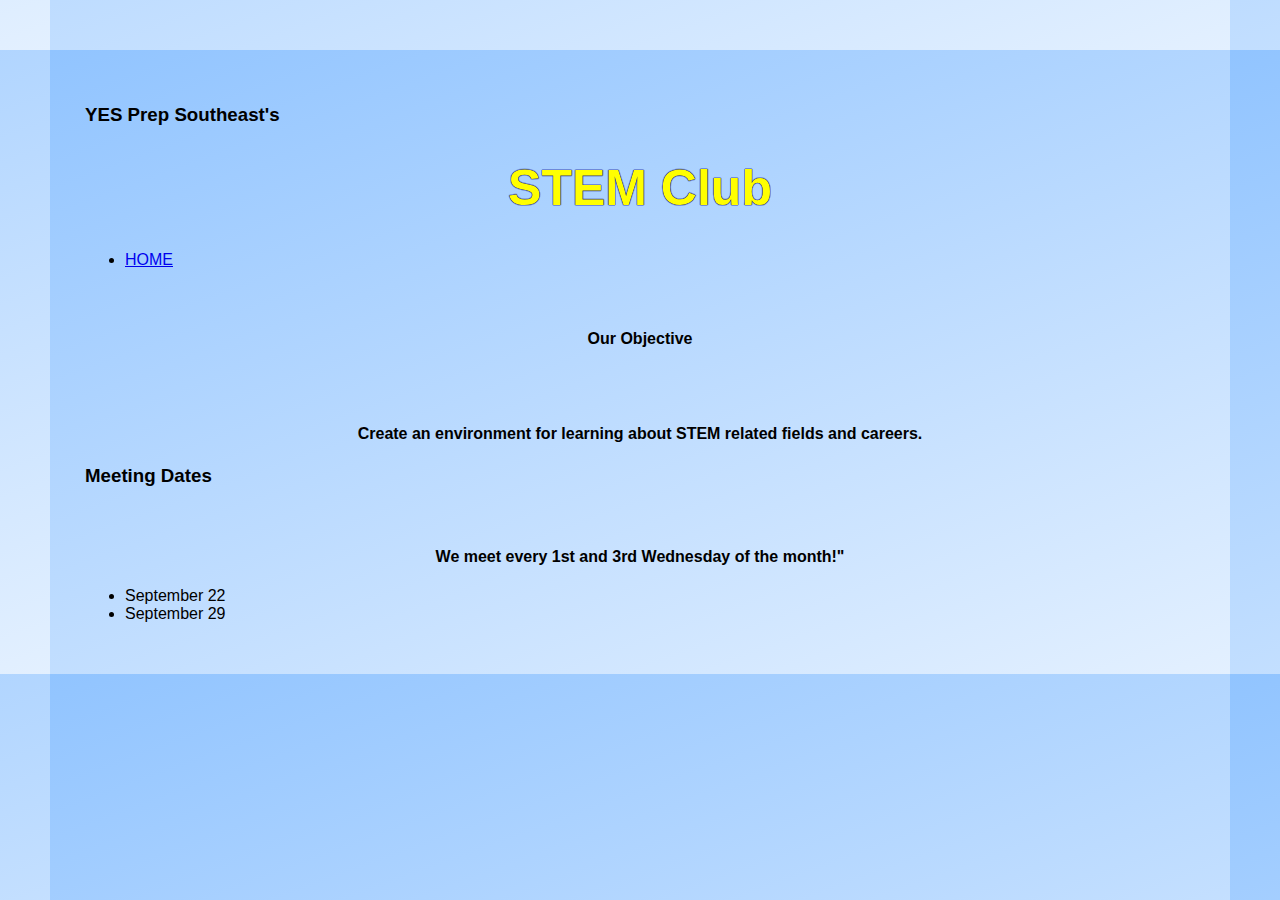
==== index.html @ 11a19916 "fix html link" ====
<!DOCTYPE html>
<html>
  <head>
  <title>YPSE STEM</title>
  <link type="text/css" rel="stylesheet" href="style.css">
  </head>
    <body>
     <header>
     <h3>YES Prep Southeast's<h3>
     <h1>STEM Club</h1>
      </header>
      <div class="Navigation Bar">
        <ul>
          <li><a href=index.html>HOME</a></li>
        </ul>
      </div>
      <div class="Intro">
       <h4>Our Objective<h4>
       <p>Create an environment for learning about STEM related fields and careers.</p>
      </div>
     <h3>Meeting Dates<h3>
        <h4>We meet every 1st and 3rd Wednesday of the month!"</h4>
     <ul>
      <li>September 22</li>
      <li>September 29</li>


     </ul>
    </body>
</html>
---- style.css ----
body {
    margin: auto;
}

html {
    font-family: 'Montserrat', sans-serif;
    margin: 50px;
    background-image: linear-gradient(160deg, #91c4ff, #e3f0ff);
  }
  
  h1 {
    text-align: center;
    color: yellow;
    text-shadow: darkblue 0px 0px 1px, darkblue 0px 0px 1px, darkblue 0px 0px 1px, darkblue 0px 0px 1px;
    font-size: 50px;
    margin: 0px, 20px, 20px, 20px;
  }
  
  h4 {
    text-align: center;
    margin-bottom: none;
    padding-bottom: 0px;
    padding-top: 40px;
  }
  
  body {
    padding: 35px;
  }
  
  .nav ul {
    list-style-type: none;
    margin: 0;
    padding: 0;
    background-color: aliceblue;
    overflow: hidden;
  }
  
  .nav li {
    float: left;
  }
  
  .nav li a {
    display: block; 
    color: white;
    text-align: center;
    padding: 14px 16px;
    text-decoration: none; 
  }
  
  .nav li a:hover {
    background-color: rgb(127, 144, 240);
  }
  
  .active {
    background-color: rgb(161, 184, 250);
  }
  
  li a:hover:not(.active) {
    background-color: lightgoldenrodyellow;
  }
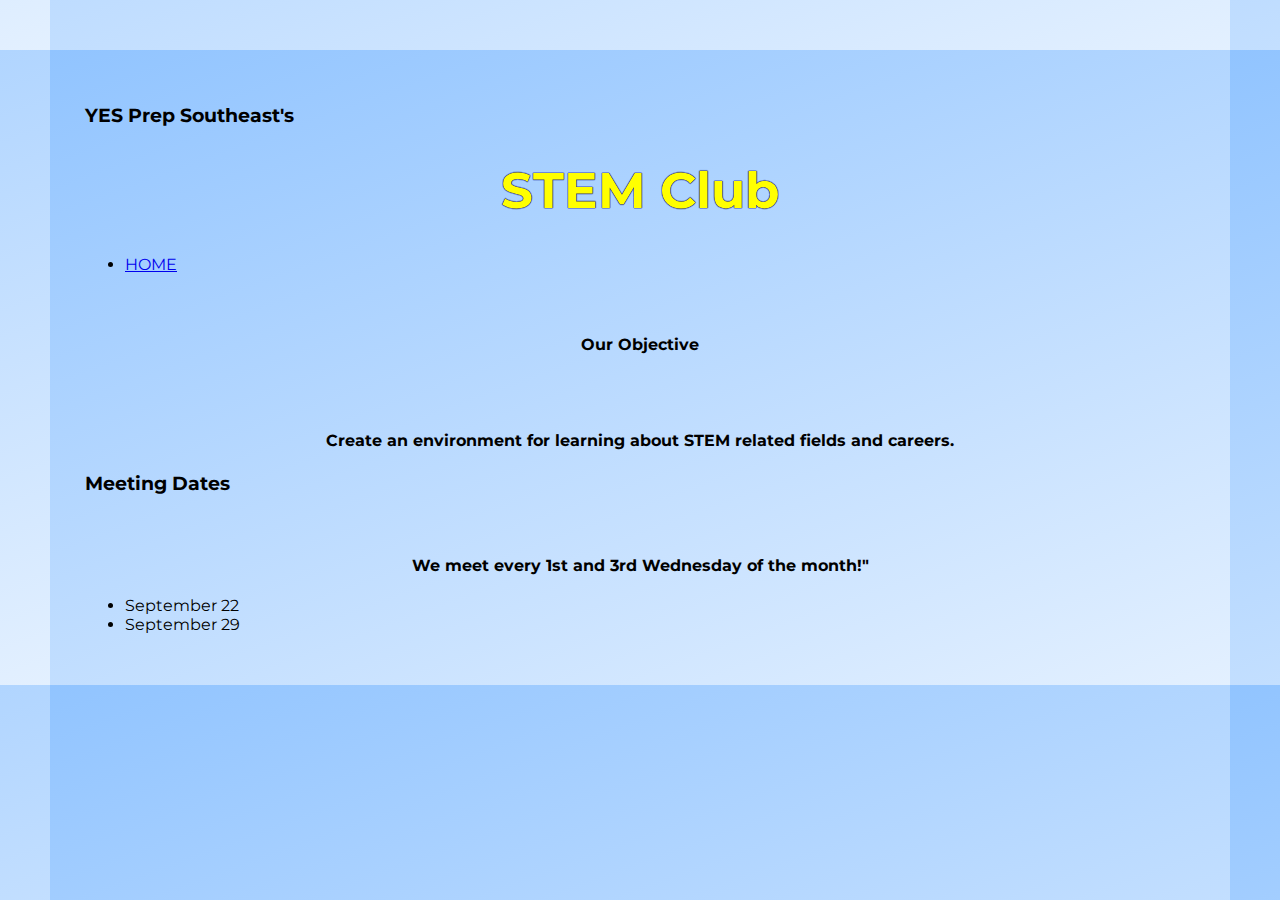
==== commit 9b50a493: "link to font" ====
--- a/index.html
+++ b/index.html
@@ -3,6 +3,7 @@
   <head>
   <title>YPSE STEM</title>
   <link type="text/css" rel="stylesheet" href="style.css">
+  <link href="https://fonts.googleapis.com/css2?family=Montserrat&display=swap" rel="stylesheet">
   </head>
     <body>
      <header>
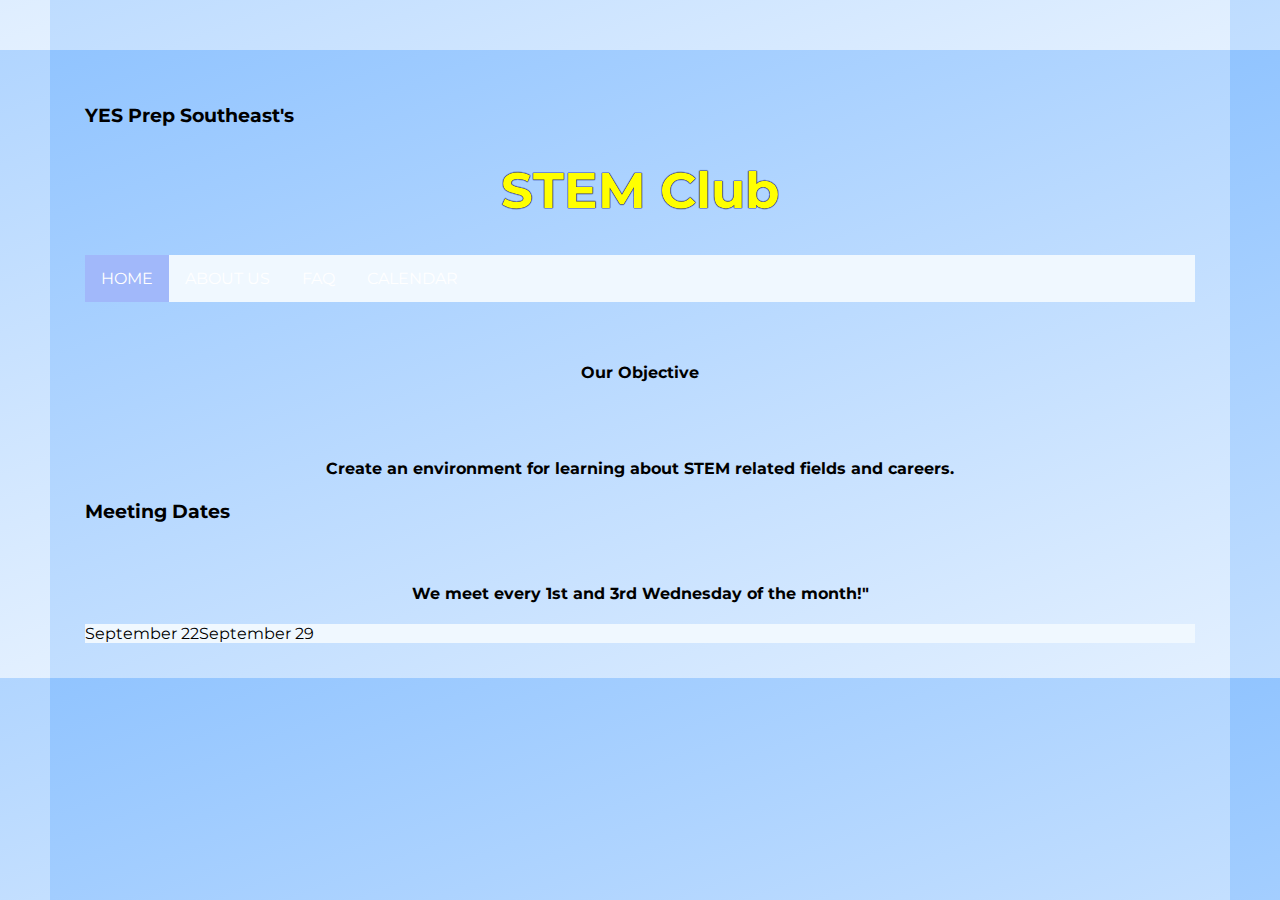
==== commit 99c37fc7: "html" ====
--- a/index.html
+++ b/index.html
@@ -10,11 +10,15 @@
      <h3>YES Prep Southeast's<h3>
      <h1>STEM Club</h1>
       </header>
-      <div class="Navigation Bar">
+      
+      <div class="nav">
         <ul>
-          <li><a href=index.html>HOME</a></li>
+          <li><a class= "active" href=index.html>HOME</a></li>
+          <li><a href=aboutus.html>ABOUT US</a></li>
+          <li><a href=faq.html>FAQ</a></li>
+          <li><a href=calendar.html>CALENDAR</a></li>
         </ul>
-      </div>
+
       <div class="Intro">
        <h4>Our Objective<h4>
        <p>Create an environment for learning about STEM related fields and careers.</p>
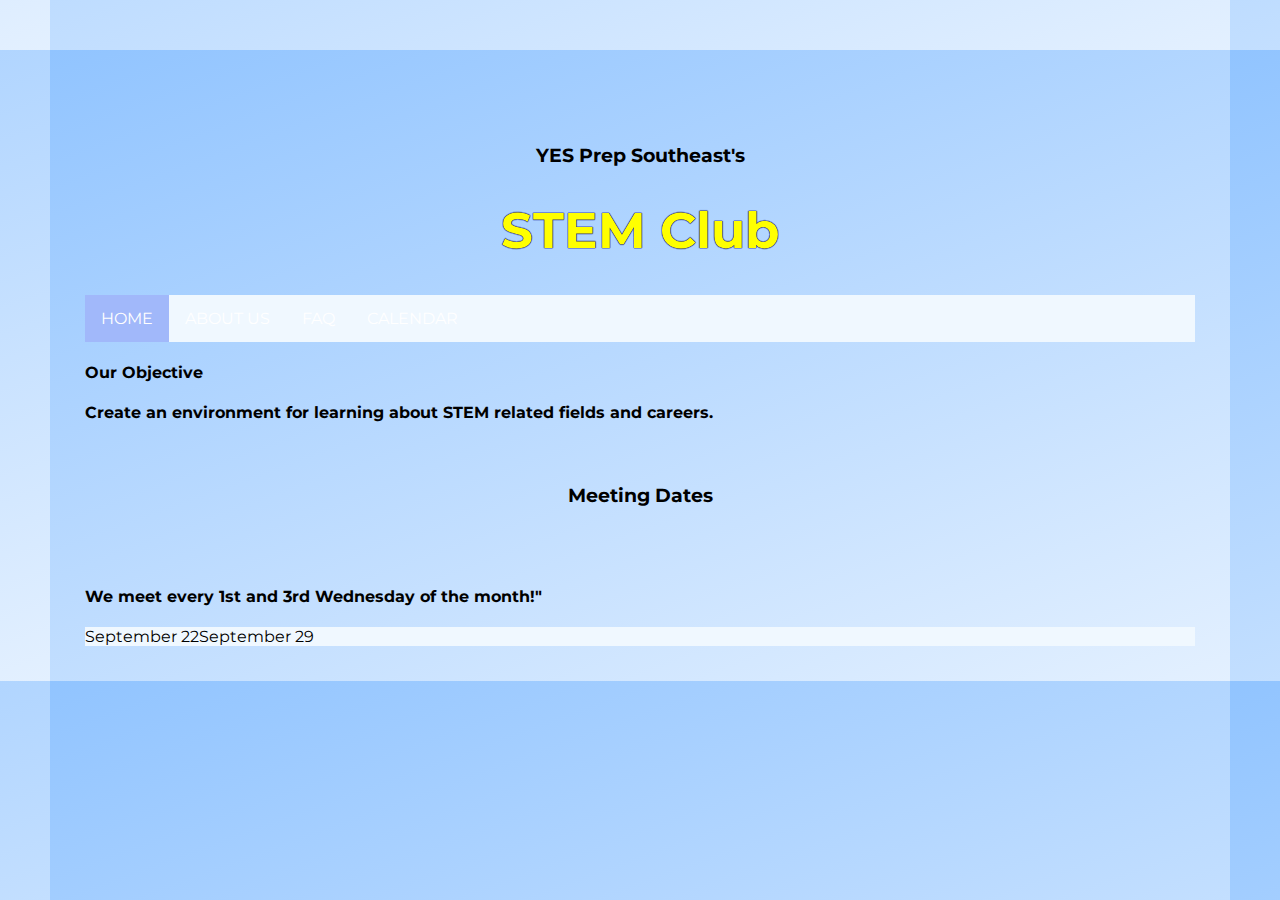
==== commit 786b8eb8: "h3" ====
--- a/index.html
+++ b/index.html
@@ -7,7 +7,7 @@
   </head>
     <body>
      <header>
-     <h3>YES Prep Southeast's<h3>
+     <h3>YES Prep Southeast's</h3>
      <h1>STEM Club</h1>
       </header>
       
--- a/style.css
+++ b/style.css
@@ -16,7 +16,7 @@
     margin: 0px, 20px, 20px, 20px;
   }
   
-  h4 {
+  h3 {
     text-align: center;
     margin-bottom: none;
     padding-bottom: 0px;
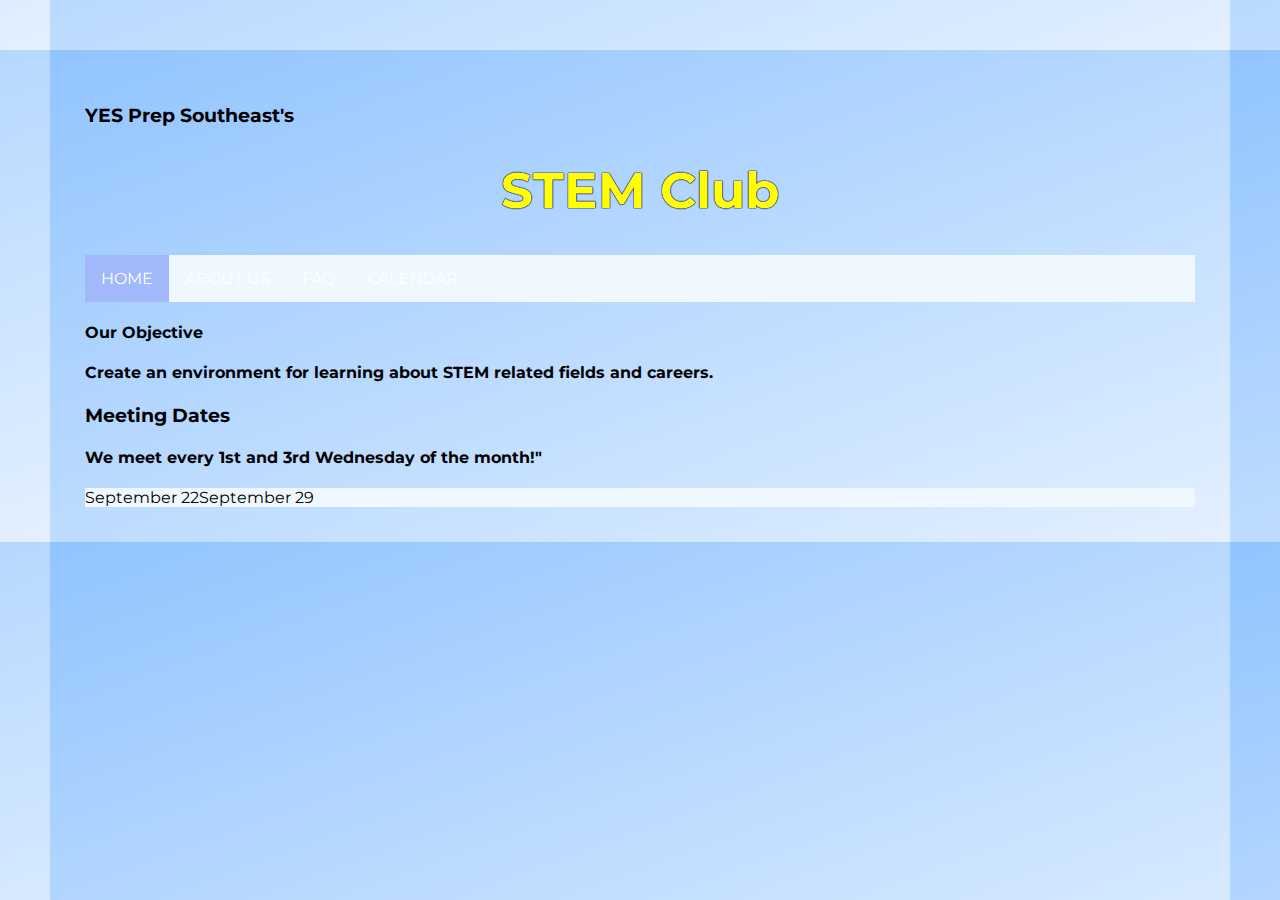
==== commit ee45f17c: "h" ====
--- a/index.html
+++ b/index.html
@@ -1,3 +1,16 @@
+<!DOCTYPE html>
+<html lang="en">
+<head>
+  <meta charset="UTF-8">
+  <meta http-equiv="X-UA-Compatible" content="IE=edge">
+  <meta name="viewport" content="width=device-width, initial-scale=1.0">
+  <title>Document</title>
+</head>
+<body>
+  
+</body>
+</html>
+
 <!DOCTYPE html>
 <html>
   <head>
@@ -6,10 +19,10 @@
   <link href="https://fonts.googleapis.com/css2?family=Montserrat&display=swap" rel="stylesheet">
   </head>
     <body>
-     <header>
-     <h3>YES Prep Southeast's</h3>
+    <div class="heading">
+      <h3>YES Prep Southeast's</h3>
      <h1>STEM Club</h1>
-      </header>
+    </div>
       
       <div class="nav">
         <ul>
@@ -23,12 +36,14 @@
        <h4>Our Objective<h4>
        <p>Create an environment for learning about STEM related fields and careers.</p>
       </div>
+
+    <div class="Meeting Dates">
      <h3>Meeting Dates<h3>
         <h4>We meet every 1st and 3rd Wednesday of the month!"</h4>
      <ul>
       <li>September 22</li>
       <li>September 29</li>
-
+    </div>
 
      </ul>
     </body>
--- a/style.css
+++ b/style.css
@@ -16,7 +16,7 @@
     margin: 0px, 20px, 20px, 20px;
   }
   
-  h3 {
+  header h3 {
     text-align: center;
     margin-bottom: none;
     padding-bottom: 0px;
